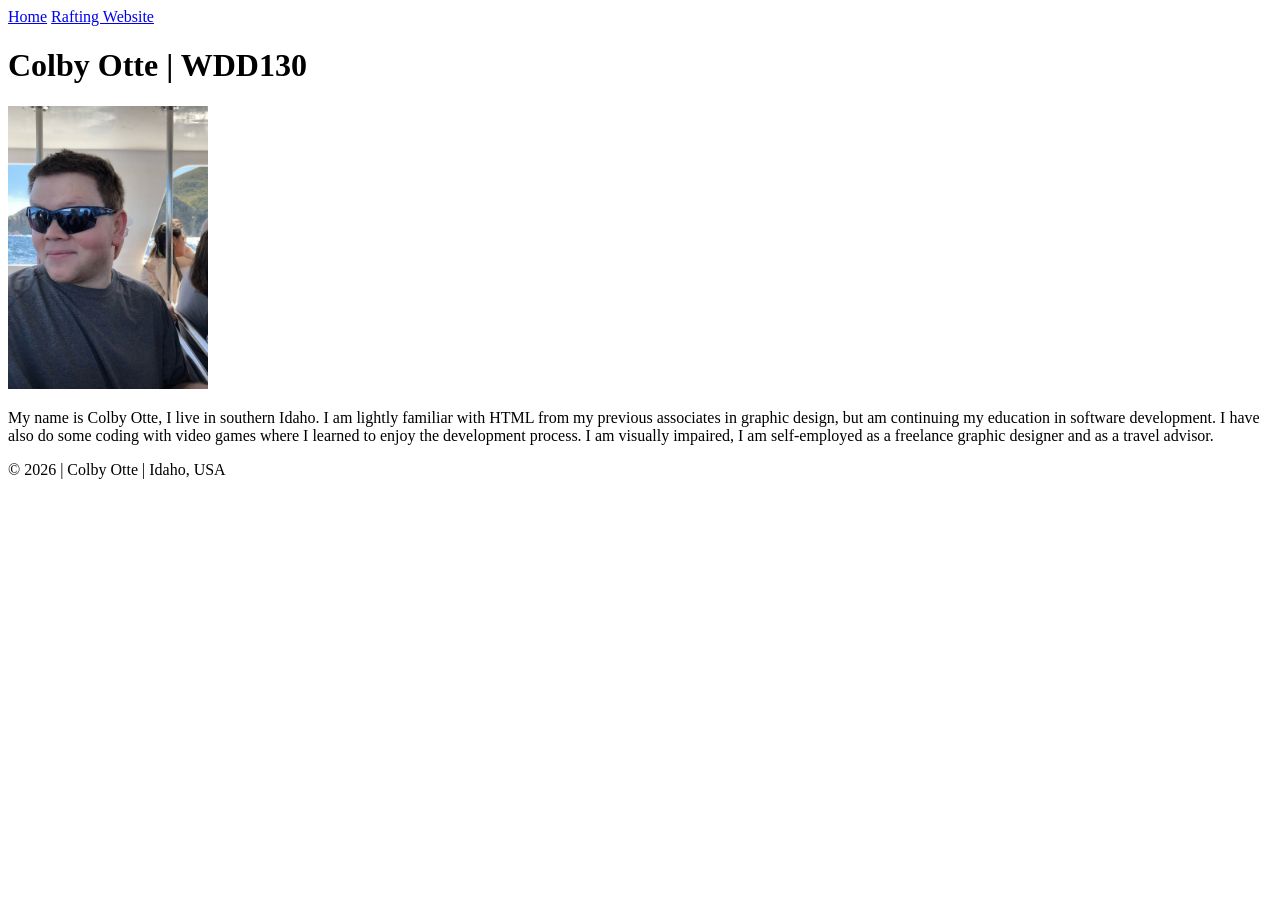
==== index.html @ a3510cd1 "homepage" ====
<!DOCTYPE html>
<html lang="en">

<head>
    <meta charset="UTF-8">
    <meta name="viewport" content="width=device-width, initial-scale=1.0">
    <title>Colby Otte | WDD 130</title>
</head>

<body>
    <header>
        <nav>
            <a href="#">Home</a>
            <a href="wwr/">Rafting Website</a>
        </nav>
    </header>
    <main>
        <h1>Colby Otte | WDD130</h1>
        <img src="images/profile.webp" alt="My name is Colby Otte" width="200">
        <p>My name is Colby Otte, I live in southern Idaho. I am lightly familiar with HTML from my previous associates in graphic design, but am continuing my education in software development. I have also do some coding with video games where I learned to enjoy the development process. I am visually impaired, I am self-employed as a freelance graphic designer and as a travel advisor.</p>
    </main>
    <footer>
        <p>© 2026 | Colby Otte | Idaho, USA</p>
    </footer>
</body>

</html>
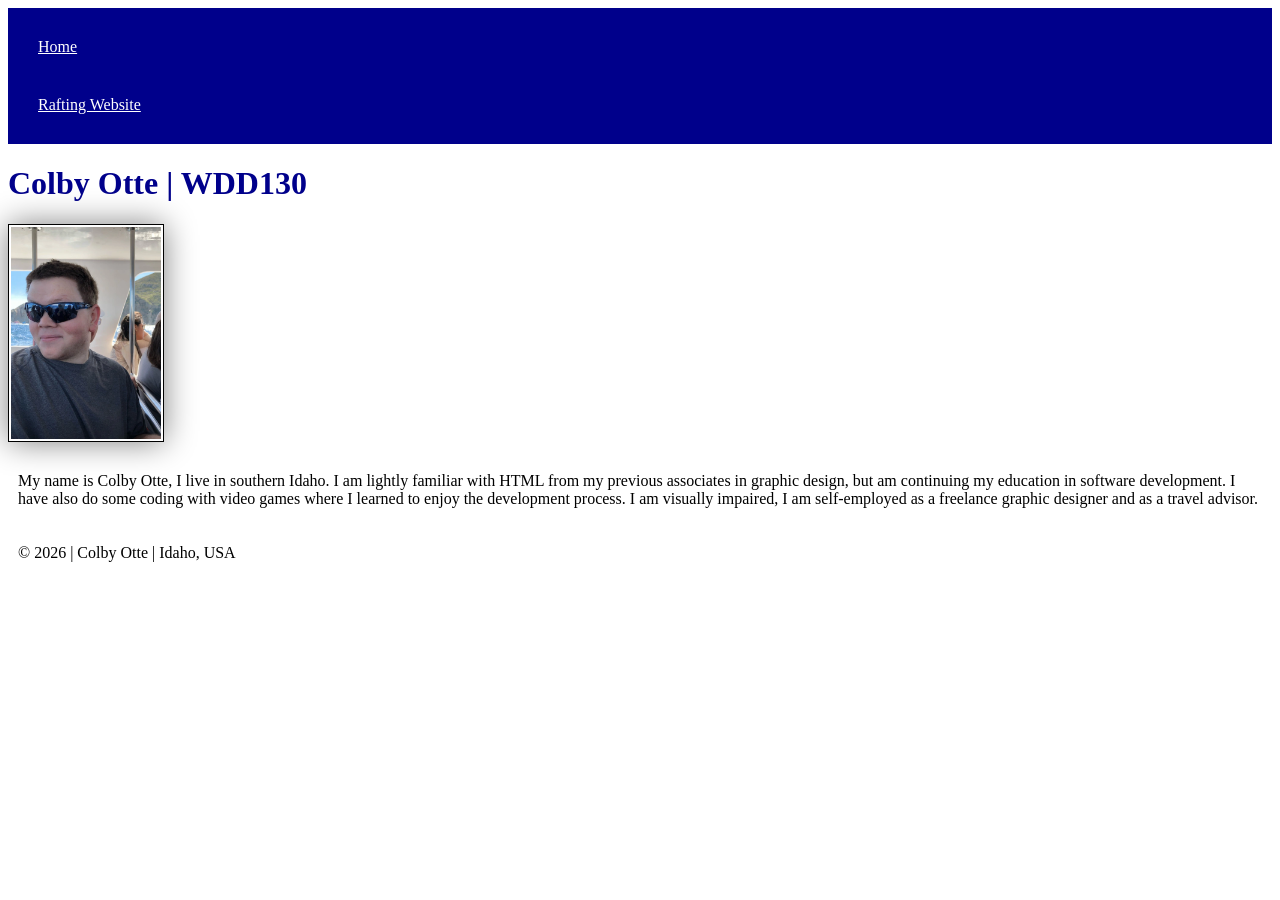
==== commit d84fc2c3: "An Introduction to CSS" ====
--- a/index.html
+++ b/index.html
@@ -4,6 +4,7 @@
 <head>
     <meta charset="UTF-8">
     <meta name="viewport" content="width=device-width, initial-scale=1.0">
+    <link rel="stylesheet" href="styles/styles.css">
     <title>Colby Otte | WDD 130</title>
 </head>
 
--- a/styles/styles.css
+++ b/styles/styles.css
@@ -0,0 +1,26 @@
+nav {
+    background-color: darkblue;
+    padding: 10px;
+}
+
+nav a {
+    color: white;
+    display: block;
+    padding: 20px;
+}
+
+h1 {
+    color: darkblue;
+}
+
+img {
+    width: 150px;
+    height: auto;
+    border: 1px solid black;
+    padding: 2px;
+    box-shadow: 0 0 30px grey;
+}
+
+p {
+    padding: 10px;
+}
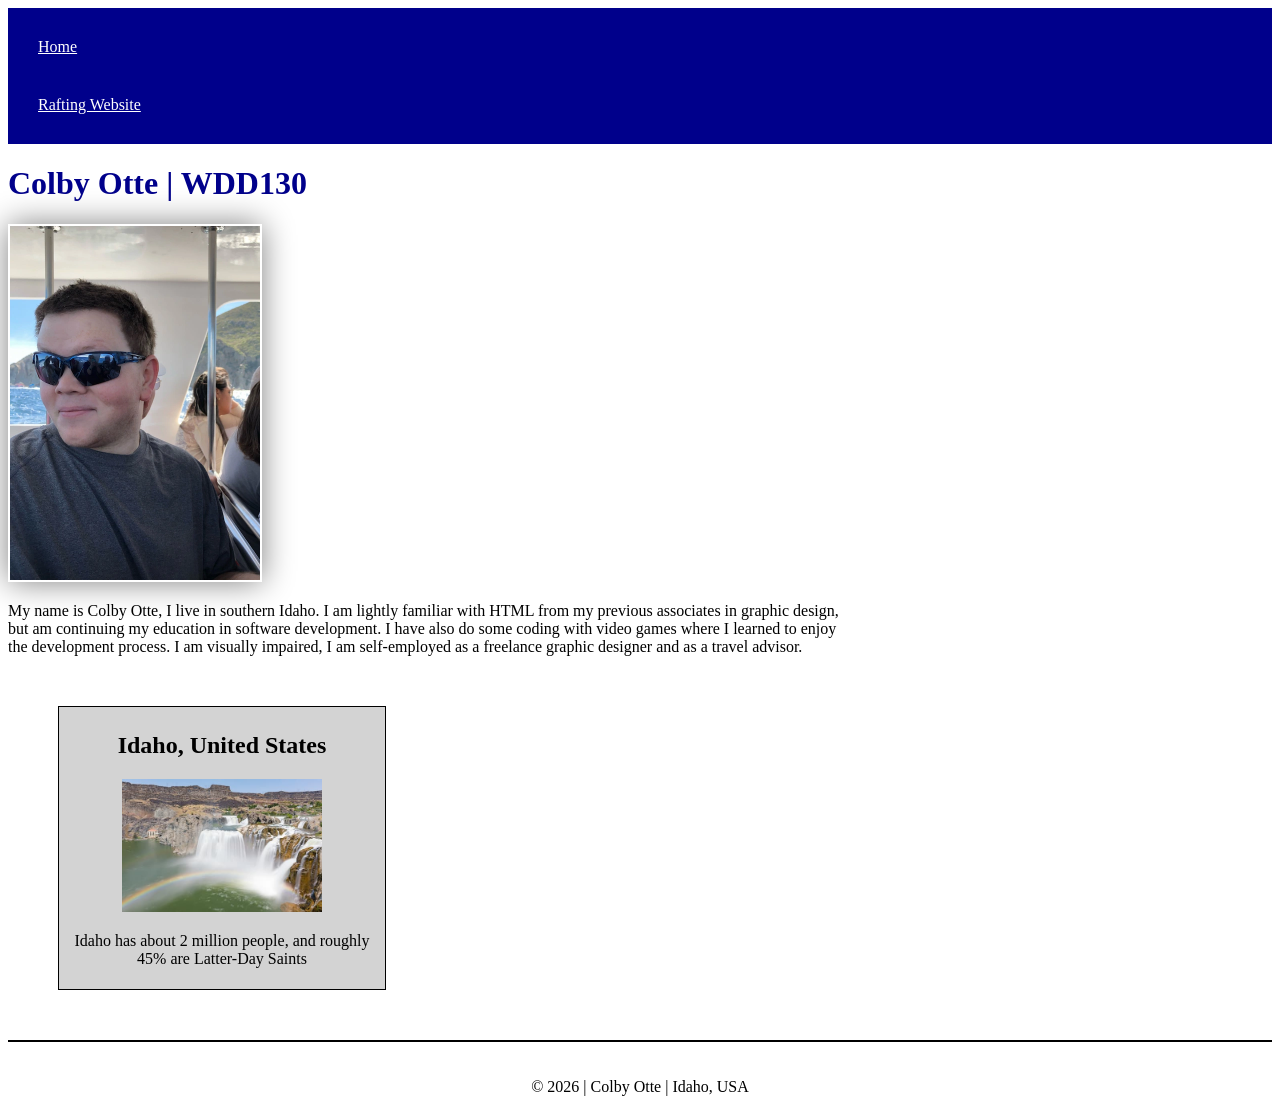
==== commit d5dc9604: "week 2 final" ====
--- a/index.html
+++ b/index.html
@@ -6,13 +6,15 @@
     <meta name="viewport" content="width=device-width, initial-scale=1.0">
     <link rel="stylesheet" href="styles/styles.css">
     <title>Colby Otte | WDD 130</title>
+    <meta name="description" content="Colby Otte Homepage for WWW 130">
+    <meta name="author" content="Colby Otte">
 </head>
 
 <body>
     <header>
         <nav>
             <a href="#">Home</a>
-            <a href="wwr/">Rafting Website</a>
+            <a href="#">Rafting Website</a>
         </nav>
     </header>
     <main>
@@ -20,6 +22,11 @@
         <img src="images/profile.webp" alt="My name is Colby Otte" width="200">
         <p>My name is Colby Otte, I live in southern Idaho. I am lightly familiar with HTML from my previous associates in graphic design, but am continuing my education in software development. I have also do some coding with video games where I learned to enjoy the development process. I am visually impaired, I am self-employed as a freelance graphic designer and as a travel advisor.</p>
     </main>
+    <aside>
+        <h2>Idaho, United States</h2>
+        <img src="images/idahoimage.jpg" alt="shoshone falls near Twin Falls, Idaho">
+        <p>Idaho has about 2 million people, and roughly 45% are Latter-Day Saints</p>
+    </aside>
     <footer>
         <p>© 2026 | Colby Otte | Idaho, USA</p>
     </footer>
--- a/styles/styles.css
+++ b/styles/styles.css
@@ -13,14 +13,40 @@
     color: darkblue;
 }
 
-img {
-    width: 150px;
+main img {
+    width: 250px;
     height: auto;
-    border: 1px solid black;
     padding: 2px;
     box-shadow: 0 0 30px grey;
 }
 
 p {
-    padding: 10px;
+    padding: 0;
 }
+
+main {
+    max-width: 840px;
+}
+
+aside {
+    width: 25%;
+    margin: 50px;
+    border: 1px solid black;
+    padding: 5px;
+    background-color: lightgray;
+    color: black;
+    text-align: center;
+}
+
+aside img {
+    width: 200px;
+    height: auto;
+}
+
+footer {
+    text-align: center;
+    margin-top: 20px;
+    padding-top: 20px;
+    margin-bottom: 20px;
+    border-top: 2px solid black;
+}
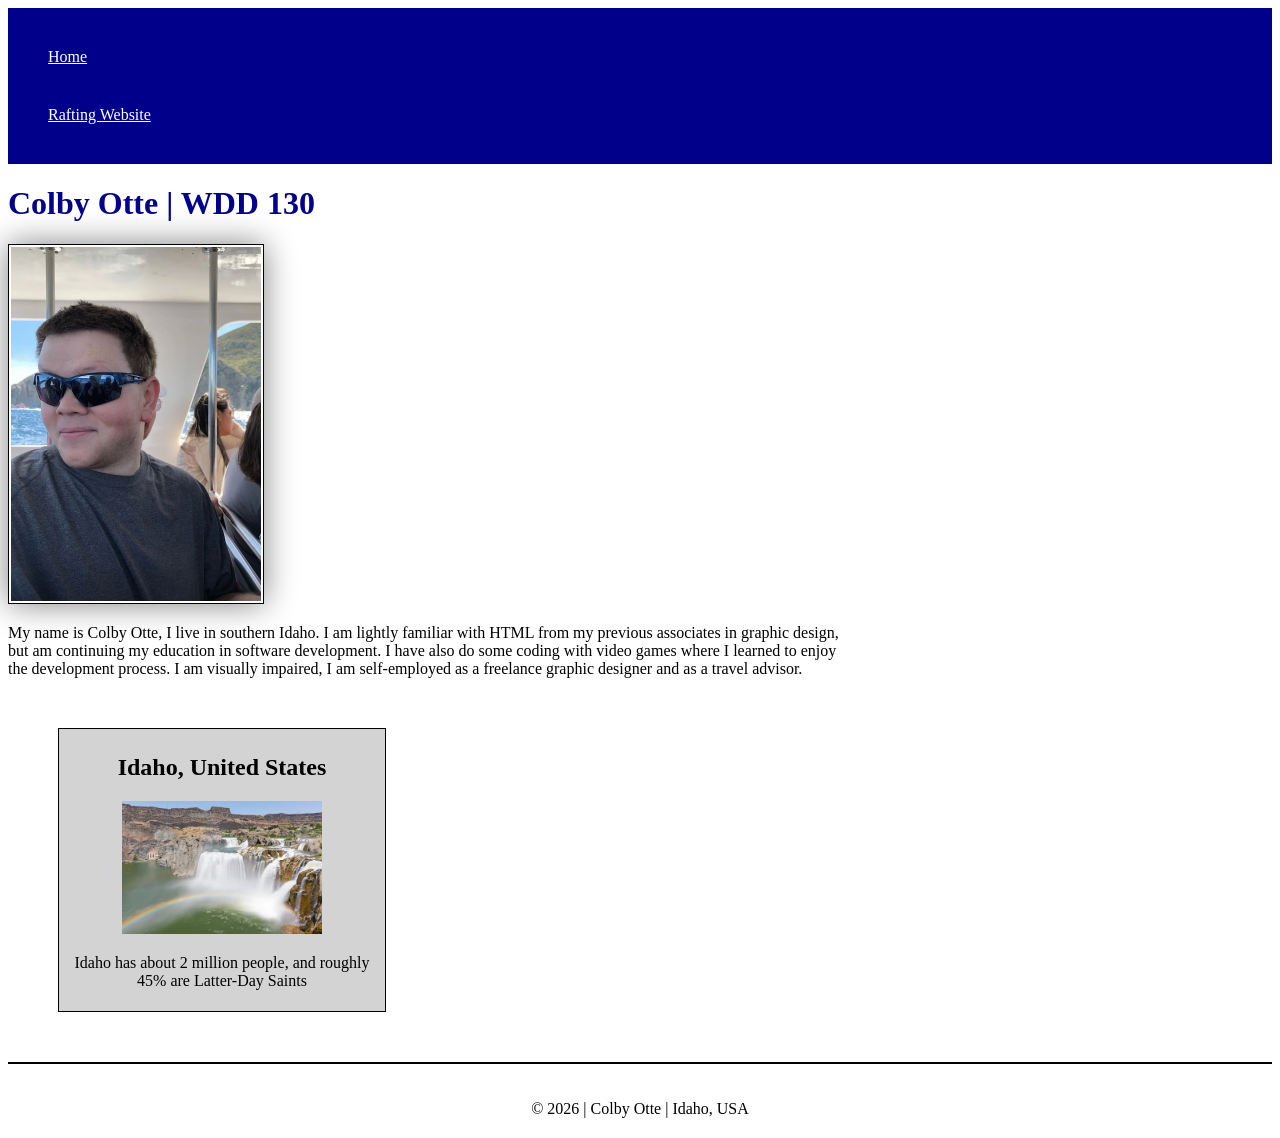
==== commit bb213012: "fixes" ====
--- a/index.html
+++ b/index.html
@@ -6,19 +6,19 @@
     <meta name="viewport" content="width=device-width, initial-scale=1.0">
     <link rel="stylesheet" href="styles/styles.css">
     <title>Colby Otte | WDD 130</title>
-    <meta name="description" content="Colby Otte Homepage for WWW 130">
+    <meta name="description" content="Colby Otte Homepage for WDD 130 that will contain all of my assignment and homework that was created as part of the class.">
     <meta name="author" content="Colby Otte">
 </head>
 
 <body>
-    <header>
+    <nav>
         <nav>
             <a href="#">Home</a>
             <a href="#">Rafting Website</a>
         </nav>
-    </header>
+    </nav>
     <main>
-        <h1>Colby Otte | WDD130</h1>
+        <h1>Colby Otte | WDD 130</h1>
         <img src="images/profile.webp" alt="My name is Colby Otte" width="200">
         <p>My name is Colby Otte, I live in southern Idaho. I am lightly familiar with HTML from my previous associates in graphic design, but am continuing my education in software development. I have also do some coding with video games where I learned to enjoy the development process. I am visually impaired, I am self-employed as a freelance graphic designer and as a travel advisor.</p>
     </main>
--- a/styles/styles.css
+++ b/styles/styles.css
@@ -18,6 +18,7 @@
     height: auto;
     padding: 2px;
     box-shadow: 0 0 30px grey;
+    border: 1px solid black
 }
 
 p {
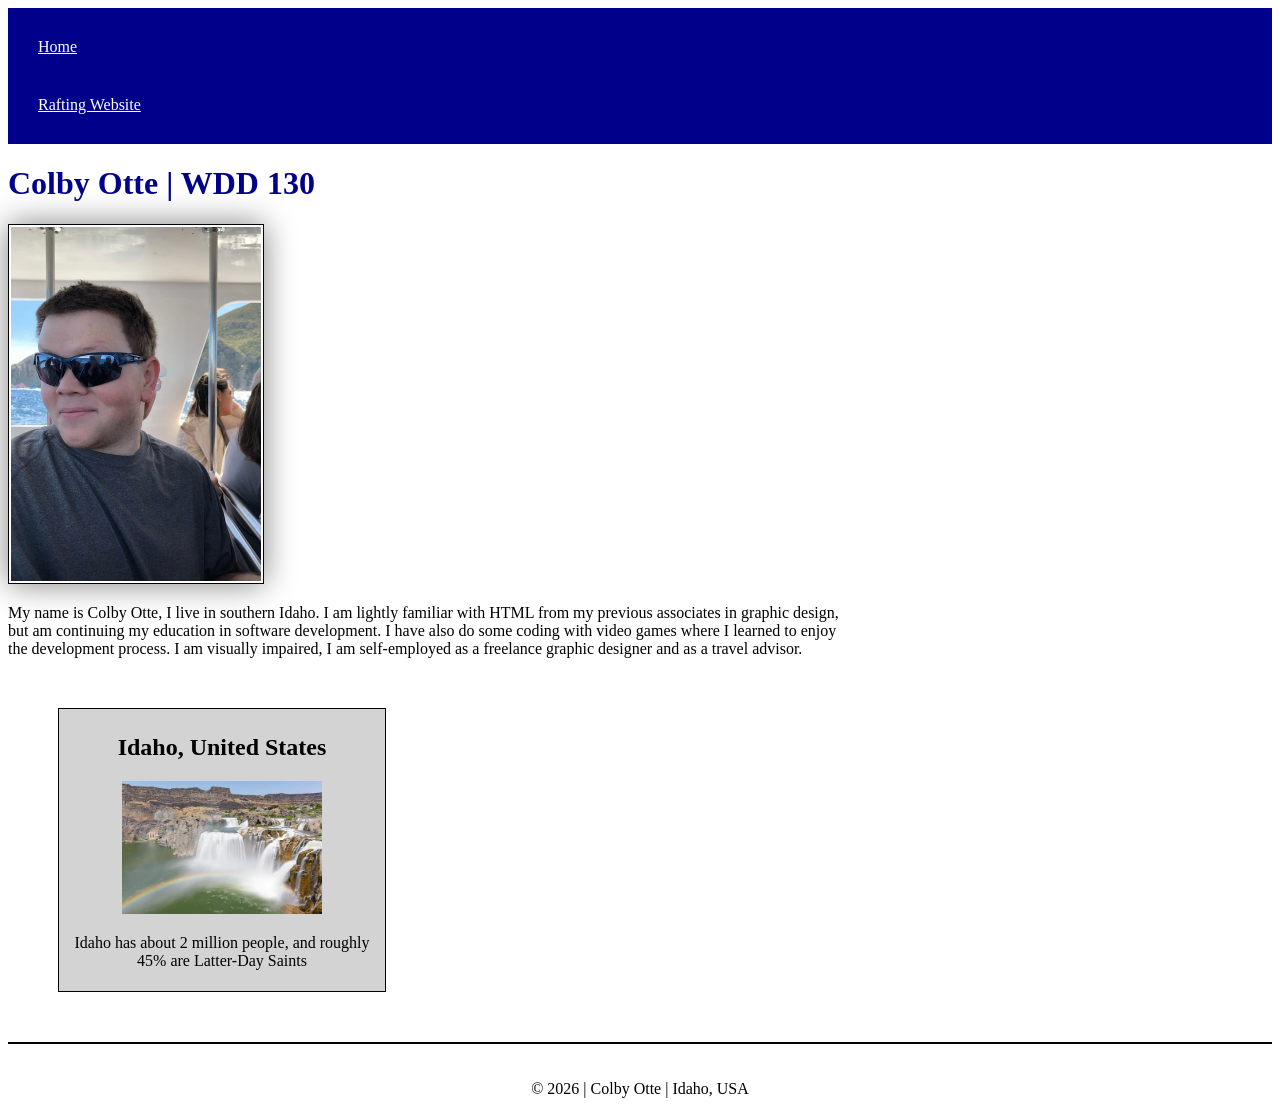
==== commit c22cb72f: "fixed" ====
--- a/index.html
+++ b/index.html
@@ -11,12 +11,12 @@
 </head>
 
 <body>
-    <nav>
+    <header>
         <nav>
             <a href="#">Home</a>
             <a href="#">Rafting Website</a>
         </nav>
-    </nav>
+    </header>
     <main>
         <h1>Colby Otte | WDD 130</h1>
         <img src="images/profile.webp" alt="My name is Colby Otte" width="200">
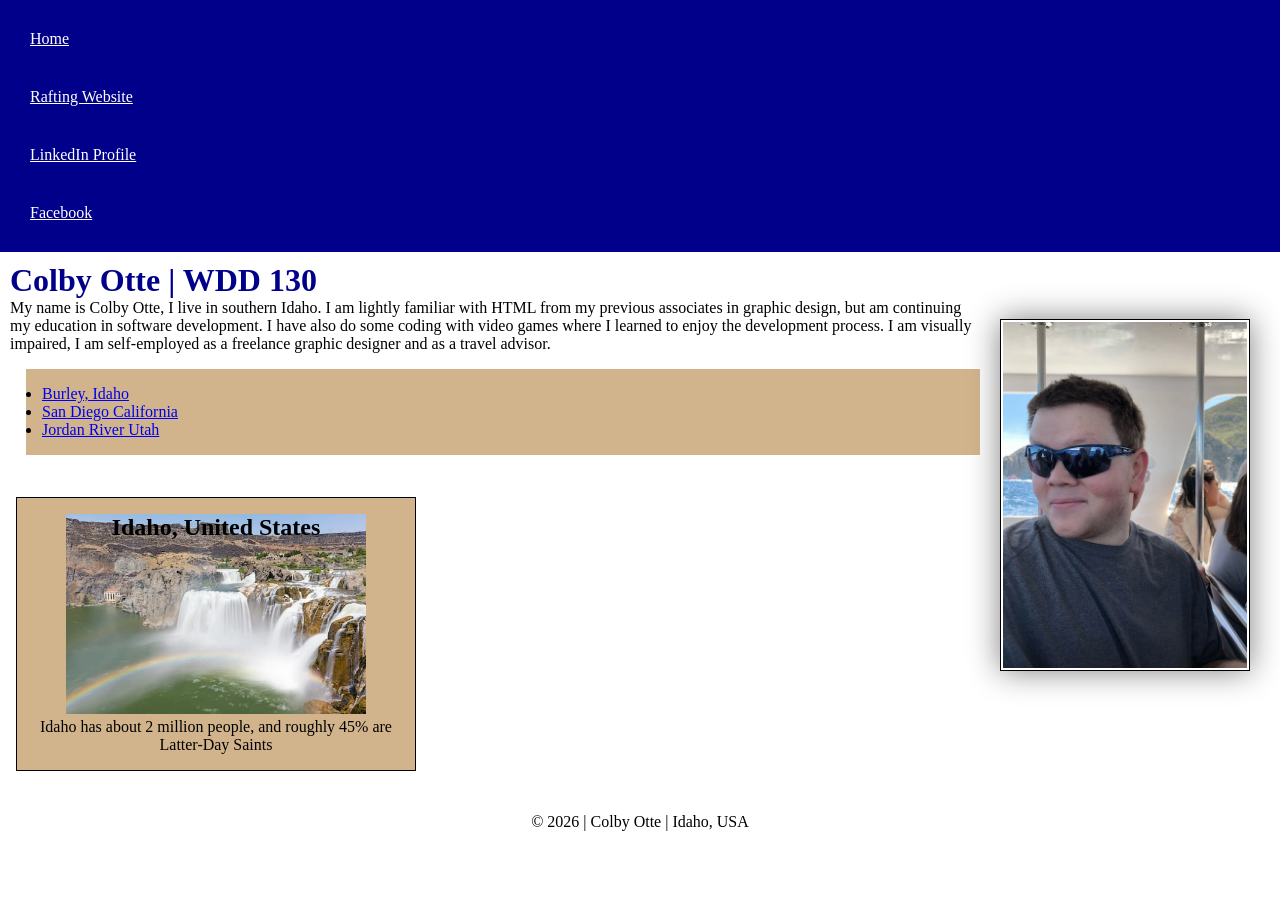
==== commit e31f3a7c: "Home Page Enhancement" ====
--- a/index.html
+++ b/index.html
@@ -14,15 +14,22 @@
     <header>
         <nav>
             <a href="#">Home</a>
-            <a href="#">Rafting Website</a>
+            <a href="wwr/">Rafting Website</a>
+            <a href="https://www.linkedin.com/in/colbyotte/">LinkedIn Profile</a>
+            <a href="https://facebook.com.">Facebook</a>
         </nav>
     </header>
     <main>
         <h1>Colby Otte | WDD 130</h1>
         <img src="images/profile.webp" alt="My name is Colby Otte" width="200">
         <p>My name is Colby Otte, I live in southern Idaho. I am lightly familiar with HTML from my previous associates in graphic design, but am continuing my education in software development. I have also do some coding with video games where I learned to enjoy the development process. I am visually impaired, I am self-employed as a freelance graphic designer and as a travel advisor.</p>
+        <ul class="box">
+            <li><a target="_blank" href="https://www.churchofjesuschrist.org/temples/details/burley-idaho-temple?lang=eng">Burley, Idaho</a></li>
+            <li><a target="_blank" href="https://www.churchofjesuschrist.org/temples/details/san-diego-california-temple?lang=eng">San Diego California</a></li>
+            <li><a target="_blank" href="https://www.churchofjesuschrist.org/temples/details/jordan-river-utah-temple?lang=eng">Jordan River Utah</a></li>
+        </ul>
     </main>
-    <aside>
+    <aside class="box">
         <h2>Idaho, United States</h2>
         <img src="images/idahoimage.jpg" alt="shoshone falls near Twin Falls, Idaho">
         <p>Idaho has about 2 million people, and roughly 45% are Latter-Day Saints</p>
--- a/styles/styles.css
+++ b/styles/styles.css
@@ -1,24 +1,43 @@
+* {
+    margin: 0;
+    padding: 0;
+    box-sizing: border-box;
+}
+
+:root {
+    --blue-color: darkblue;
+    --secondary-text-color: white;
+    --primary-text-color: black;
+    --padding: 10px;
+}
+
 nav {
-    background-color: darkblue;
-    padding: 10px;
+    background-color: var(--blue-color);
+    padding: var(--padding);
 }
 
 nav a {
-    color: white;
+    color: var(--secondary-text-color);
     display: block;
     padding: 20px;
 }
 
 h1 {
-    color: darkblue;
+    color: var(--blue-color);
+}
+
+main {
+    padding: 10px;
 }
 
 main img {
     width: 250px;
     height: auto;
+    float: right;
     padding: 2px;
+    margin: 20px;
     box-shadow: 0 0 30px grey;
-    border: 1px solid black
+    border: 1px solid var(--primary-text-color)
 }
 
 p {
@@ -26,22 +45,26 @@
 }
 
 main {
-    max-width: 840px;
+    max-width: 100%;
 }
 
 aside {
-    width: 25%;
-    margin: 50px;
-    border: 1px solid black;
-    padding: 5px;
-    background-color: lightgray;
-    color: black;
+    width: 400px;
+    border: 1px solid var(--primary-text-color);
     text-align: center;
+    position: relative
 }
 
 aside img {
-    width: 200px;
+    width: 300px;
     height: auto;
+}
+
+aside h2 {
+    position: absolute;
+    text-align: center;
+    left: 0;
+    right: 0;
 }
 
 footer {
@@ -49,5 +72,15 @@
     margin-top: 20px;
     padding-top: 20px;
     margin-bottom: 20px;
-    border-top: 2px solid black;
+    border-top: 2px solid var(--secondary-text-color);
 }
+
+/* Class Selectors */
+
+.box {
+    margin: 1rem;
+    padding: 1rem;
+    background-color: tan;
+    color: black;
+    overflow: hidden;
+}
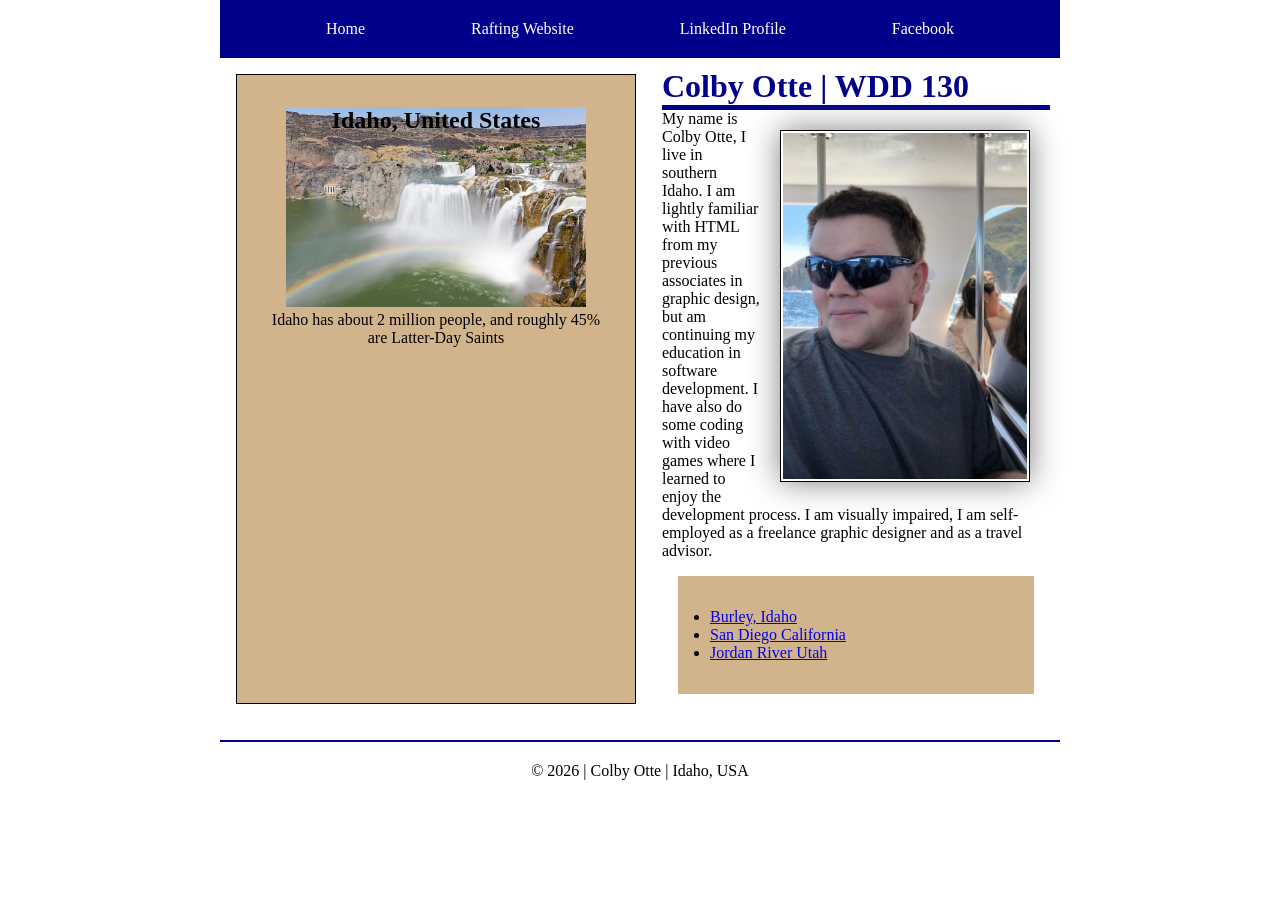
==== commit a34864da: "Home Page Layout Enhancements" ====
--- a/index.html
+++ b/index.html
@@ -19,21 +19,23 @@
             <a href="https://facebook.com.">Facebook</a>
         </nav>
     </header>
-    <main>
-        <h1>Colby Otte | WDD 130</h1>
-        <img src="images/profile.webp" alt="My name is Colby Otte" width="200">
-        <p>My name is Colby Otte, I live in southern Idaho. I am lightly familiar with HTML from my previous associates in graphic design, but am continuing my education in software development. I have also do some coding with video games where I learned to enjoy the development process. I am visually impaired, I am self-employed as a freelance graphic designer and as a travel advisor.</p>
-        <ul class="box">
-            <li><a target="_blank" href="https://www.churchofjesuschrist.org/temples/details/burley-idaho-temple?lang=eng">Burley, Idaho</a></li>
-            <li><a target="_blank" href="https://www.churchofjesuschrist.org/temples/details/san-diego-california-temple?lang=eng">San Diego California</a></li>
-            <li><a target="_blank" href="https://www.churchofjesuschrist.org/temples/details/jordan-river-utah-temple?lang=eng">Jordan River Utah</a></li>
-        </ul>
-    </main>
-    <aside class="box">
-        <h2>Idaho, United States</h2>
-        <img src="images/idahoimage.jpg" alt="shoshone falls near Twin Falls, Idaho">
-        <p>Idaho has about 2 million people, and roughly 45% are Latter-Day Saints</p>
-    </aside>
+    <div class="grid">
+        <main>
+            <h1>Colby Otte | WDD 130</h1>
+            <img src="images/profile.webp" alt="My name is Colby Otte" width="200">
+            <p>My name is Colby Otte, I live in southern Idaho. I am lightly familiar with HTML from my previous associates in graphic design, but am continuing my education in software development. I have also do some coding with video games where I learned to enjoy the development process. I am visually impaired, I am self-employed as a freelance graphic designer and as a travel advisor.</p>
+            <ul class="box">
+                <li><a target="_blank" href="https://www.churchofjesuschrist.org/temples/details/burley-idaho-temple?lang=eng">Burley, Idaho</a></li>
+                <li><a target="_blank" href="https://www.churchofjesuschrist.org/temples/details/san-diego-california-temple?lang=eng">San Diego California</a></li>
+                <li><a target="_blank" href="https://www.churchofjesuschrist.org/temples/details/jordan-river-utah-temple?lang=eng">Jordan River Utah</a></li>
+            </ul>
+        </main>
+        <aside class="box">
+            <h2>Idaho, United States</h2>
+            <img src="images/idahoimage.jpg" alt="shoshone falls near Twin Falls, Idaho">
+            <p>Idaho has about 2 million people, and roughly 45% are Latter-Day Saints</p>
+        </aside>
+    </div>
     <footer>
         <p>© 2026 | Colby Otte | Idaho, USA</p>
     </footer>
--- a/styles/styles.css
+++ b/styles/styles.css
@@ -11,19 +11,30 @@
     --padding: 10px;
 }
 
+header, footer, .grid {
+    max-width: 840px;
+    margin: 0 auto;
+}
+
 nav {
     background-color: var(--blue-color);
-    padding: var(--padding);
+    padding: 10px;
+    display: flex;
+    justify-content: space-evenly;
+    align-items: center;
+    font-family: "lato";
 }
 
 nav a {
     color: var(--secondary-text-color);
     display: block;
-    padding: 20px;
+    padding: 10px;
+    text-decoration: none;
 }
 
 h1 {
     color: var(--blue-color);
+    border-bottom: 5px solid var(--blue-color);
 }
 
 main {
@@ -46,13 +57,16 @@
 
 main {
     max-width: 100%;
+    grid-column: 2/3;
 }
 
 aside {
     width: 400px;
     border: 1px solid var(--primary-text-color);
     text-align: center;
-    position: relative
+    position: relative;
+    grid-column: 1/2;
+    grid-row: 1/2;
 }
 
 aside img {
@@ -67,20 +81,26 @@
     right: 0;
 }
 
+
 footer {
     text-align: center;
     margin-top: 20px;
     padding-top: 20px;
     margin-bottom: 20px;
-    border-top: 2px solid var(--secondary-text-color);
+    border-top: 2px solid var(--blue-color);
 }
 
 /* Class Selectors */
 
 .box {
     margin: 1rem;
-    padding: 1rem;
+    padding: 2rem;
     background-color: tan;
     color: black;
     overflow: hidden;
 }
+
+.grid {
+    display: grid;
+    grid-template-columns: 1fr 1fr;
+}
